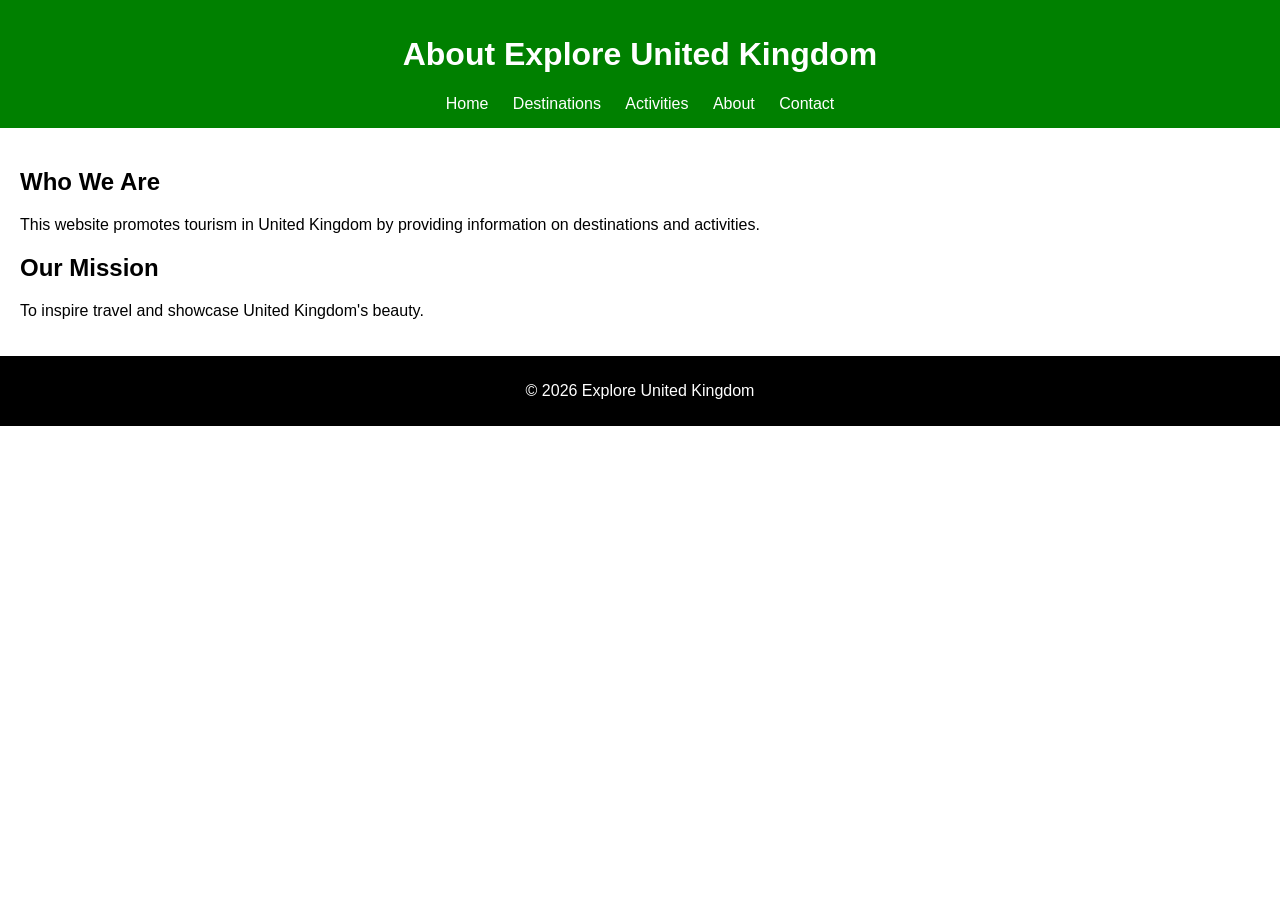
==== about.html @ 44b9e537 "Add files via upload" ====
<!DOCTYPE html>
<html>
<head>
    <title>About Us</title>
    <link rel="stylesheet" href="style.css">
</head>
<body>

<header>
    <h1>About Explore United Kingdom</h1>
    <nav>
        <a href="index.html">Home</a>
        <a href="destinations.html">Destinations</a>
        <a href="activities.html">Activities</a>
        <a href="about.html">About</a>
        <a href="contact.html">Contact</a>
    </nav>
</header>

<section>
    <h2>Who We Are</h2>
    <p>This website promotes tourism in United Kingdom by providing information on destinations and activities.</p>

    <h2>Our Mission</h2>
    <p>To inspire travel and showcase United Kingdom's beauty.</p>
</section>

<footer>
    <p>© 2026 Explore United Kingdom</p>
</footer>

</body>
</html>
---- style.css ----
body {
    font-family: Arial;
    margin: 0;
}

header {
    background: green;
    color: white;
    padding: 15px;
    text-align: center;
}

nav a {
    margin: 10px;
    color: white;
    text-decoration: none;
}

section {
    padding: 20px;
}

img {
    width: 100%;
    max-width: 500px;
    display: block;
    margin-bottom: 20px;
}

footer {
    background: black;
    color: white;
    text-align: center;
    padding: 10px;
}
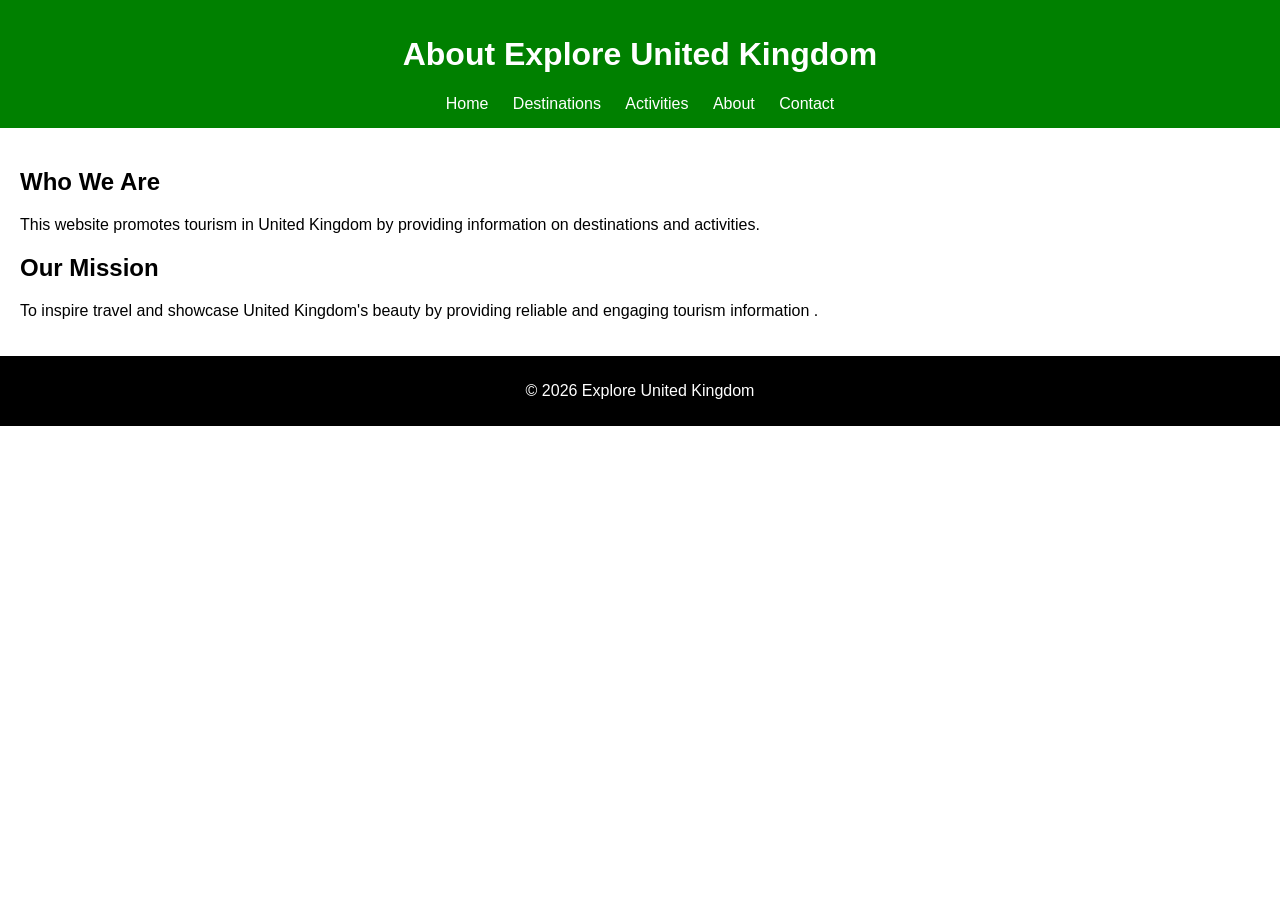
==== commit 49ffc78d: "Add files via upload" ====
--- a/about.html
+++ b/about.html
@@ -2,6 +2,7 @@
 <html>
 <head>
     <title>About Us</title>
+    <meta name="viewport" content="width=device-width, initial-scale=1.0">
     <link rel="stylesheet" href="style.css">
 </head>
 <body>
@@ -22,7 +23,8 @@
     <p>This website promotes tourism in United Kingdom by providing information on destinations and activities.</p>
 
     <h2>Our Mission</h2>
-    <p>To inspire travel and showcase United Kingdom's beauty.</p>
+    <p>To inspire travel and showcase United Kingdom's beauty by providing reliable and engaging tourism information 
+        .</p>
 </section>
 
 <footer>
--- a/style.css
+++ b/style.css
@@ -32,4 +32,18 @@
     color: white;
     text-align: center;
     padding: 10px;
+}
+@media (max-width: 600px) {
+    nav {
+        flex-direction: column;
+        align-items: center;
+    }
+
+    h1 {
+        font-size: 20px;
+    }
+
+    section {
+        padding: 10px;
+    }
 }
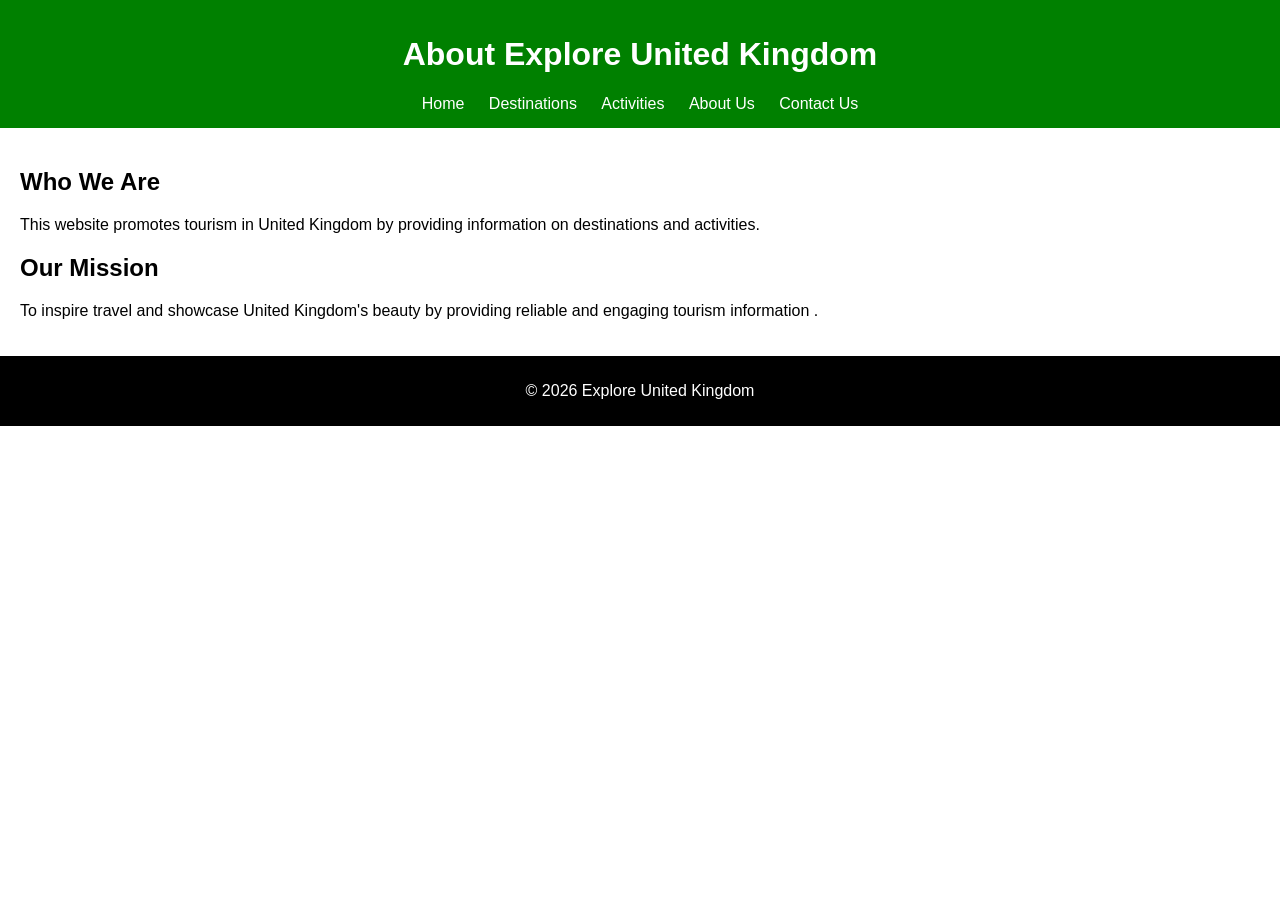
==== commit a41da954: "Add files via upload" ====
--- a/about.html
+++ b/about.html
@@ -13,8 +13,8 @@
         <a href="index.html">Home</a>
         <a href="destinations.html">Destinations</a>
         <a href="activities.html">Activities</a>
-        <a href="about.html">About</a>
-        <a href="contact.html">Contact</a>
+        <a href="about.html">About Us</a>
+        <a href="contact.html">Contact Us</a>
     </nav>
 </header>
 
